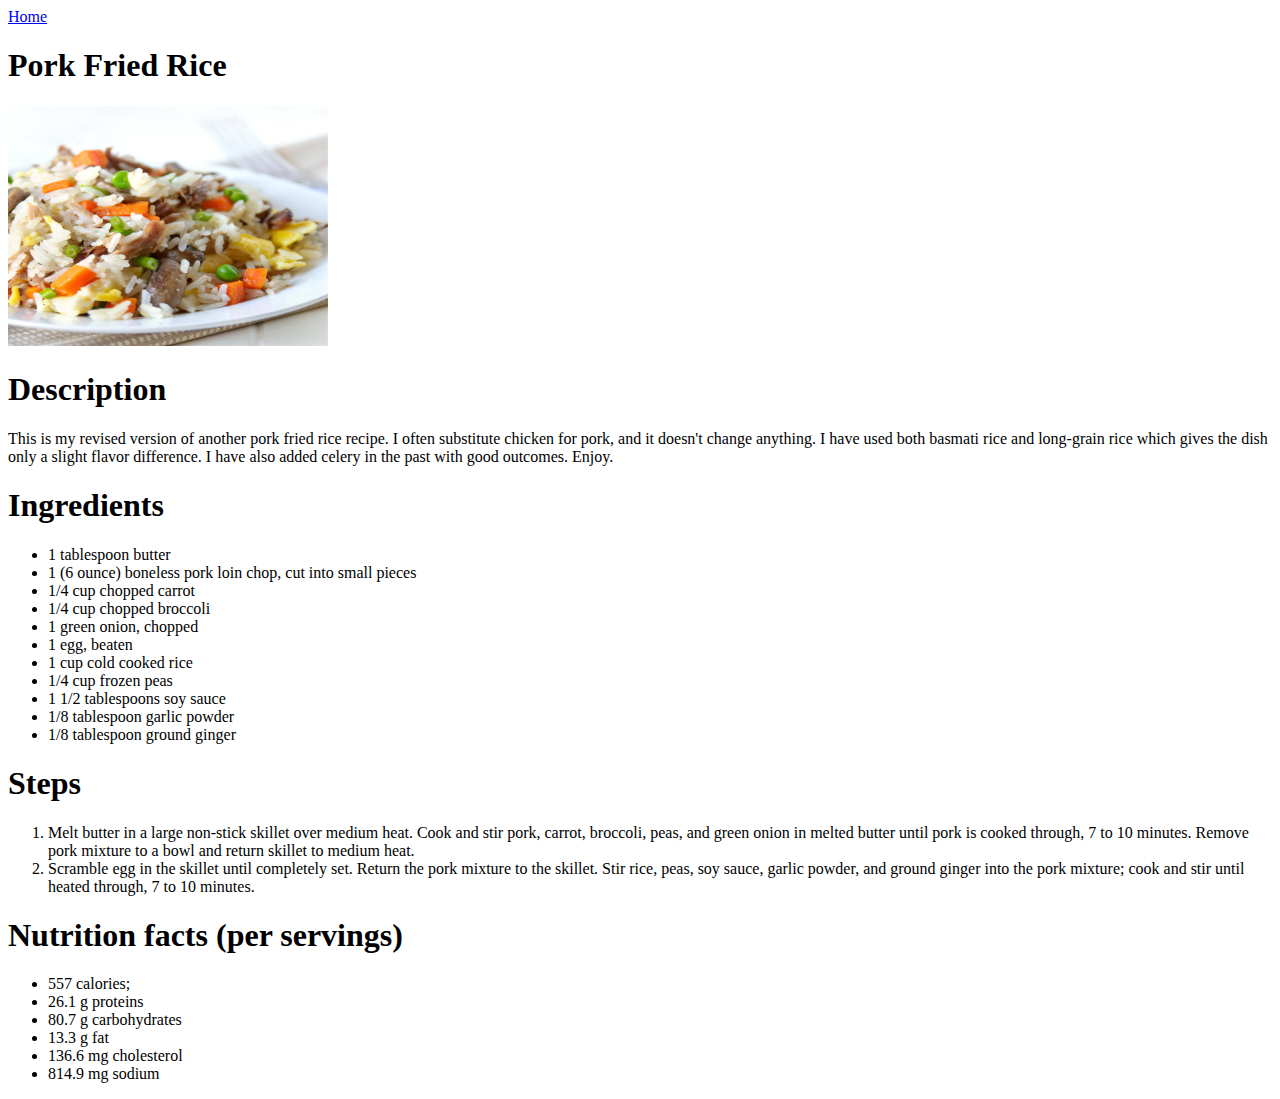
==== recipes/pork-fried-rice.html @ eafa2909 "Add pork-fried-recipe.html" ====
<!DOCTYPE html>
<html lang="en">

<head>
    <meta charset="UTF-8">
    <meta http-equiv="X-UA-Compatible" content="IE=edge">
    <meta name="viewport" content="width=device-width, initial-scale=1.0">
    <title>Pork Fried Rice Recipe</title>
</head>

<body>
    <a href="/index.html">Home</a>
    <h1>Pork Fried Rice </h1>
    <img src="/images/pork-fried-rice.jpeg" alt="pork-fried-rice" width="320" height="240">
    <h1>Description</h1>
    <p>This is my revised version of another pork fried rice recipe. I often substitute chicken for pork, and it doesn't
        change anything. I have used both basmati rice and long-grain rice which gives the dish only a slight flavor
        difference. I have also added celery in the past with good outcomes. Enjoy.</p>
    <h1>Ingredients</h1>
    <ul>
        <li>1 tablespoon butter</li>
        <li>1 (6 ounce) boneless pork loin chop, cut into small pieces</li>
        <li>1/4 cup chopped carrot</li>
        <li>1/4 cup chopped broccoli</li>
        <li>1 green onion, chopped</li>
        <li>1 egg, beaten</li>
        <li>1 cup cold cooked rice</li>
        <li>1/4 cup frozen peas</li>
        <li>1 1/2 tablespoons soy sauce</li>
        <li>1/8 tablespoon garlic powder</li>
        <li>1/8 tablespoon ground ginger</li>
    </ul>
    <h1>Steps</h1>
    <ol>
        <li>Melt butter in a large non-stick skillet over medium heat. Cook and stir pork, carrot, broccoli, peas, and
            green onion in melted butter until pork is cooked through, 7 to 10 minutes. Remove pork mixture to a bowl
            and return skillet to medium heat.</li>
        <li>Scramble egg in the skillet until completely set. Return the pork mixture to the skillet. Stir rice, peas,
            soy sauce, garlic powder, and ground ginger into the pork mixture; cook and stir until heated through, 7 to
            10 minutes.</li>            
    </ol>
    <h1>Nutrition facts (per servings)</h1>
    <ul>
        <li>557 calories;</li>
        <li>26.1 g proteins</li>
        <li>80.7 g carbohydrates</li>
        <li>13.3 g fat</li>
        <li>136.6 mg cholesterol</li>
        <li>814.9 mg sodium</li>
    </ul>
</body>

</html>
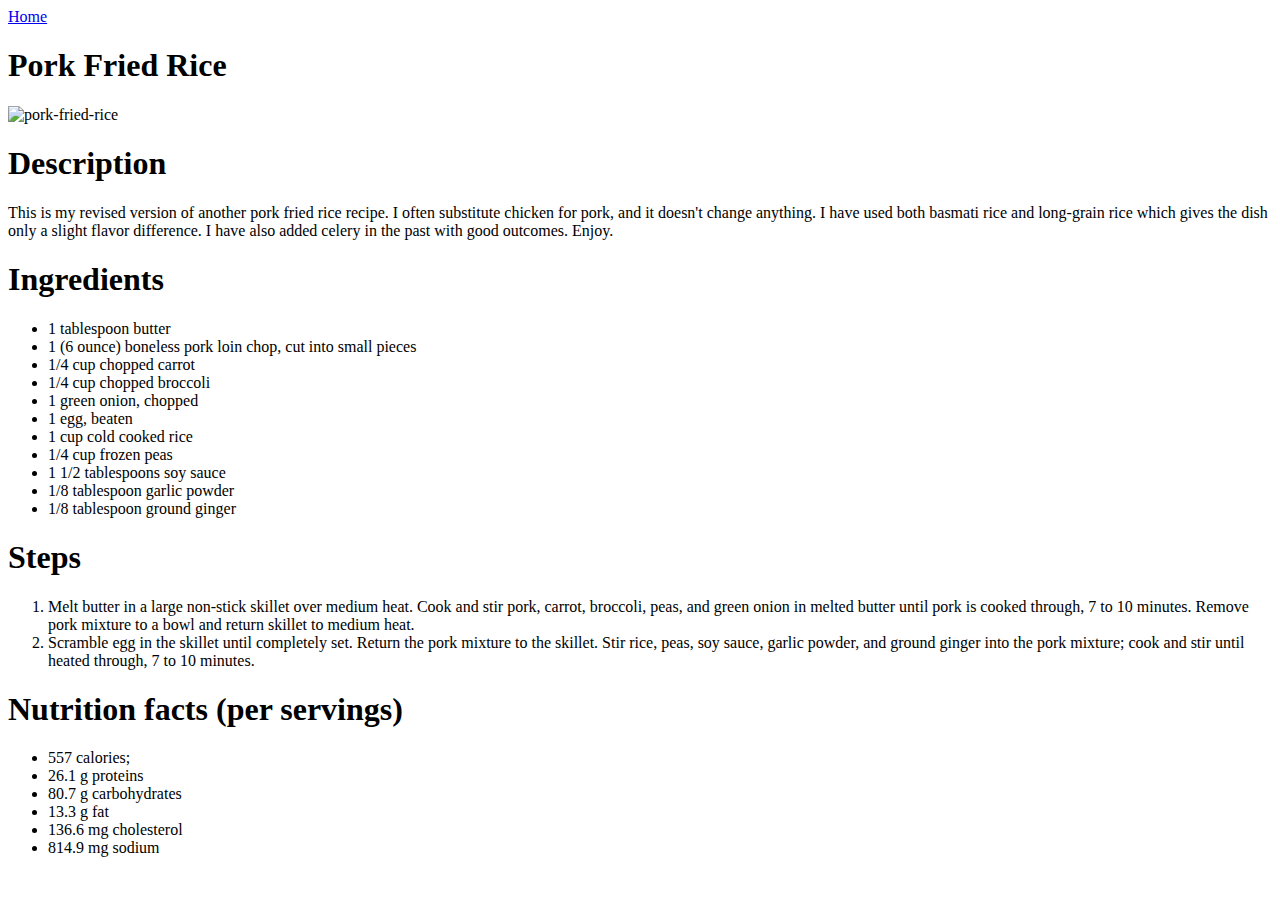
==== commit dff602f4: "Fixing pages bugs" ====
--- a/recipes/pork-fried-rice.html
+++ b/recipes/pork-fried-rice.html
@@ -9,9 +9,9 @@
 </head>
 
 <body>
-    <a href="/index.html">Home</a>
+    <a href="../index.html">Home</a>
     <h1>Pork Fried Rice </h1>
-    <img src="/images/pork-fried-rice.jpeg" alt="pork-fried-rice" width="320" height="240">
+    <img src="./images/pork-fried-rice.jpeg" alt="pork-fried-rice" width="320" height="240">
     <h1>Description</h1>
     <p>This is my revised version of another pork fried rice recipe. I often substitute chicken for pork, and it doesn't
         change anything. I have used both basmati rice and long-grain rice which gives the dish only a slight flavor
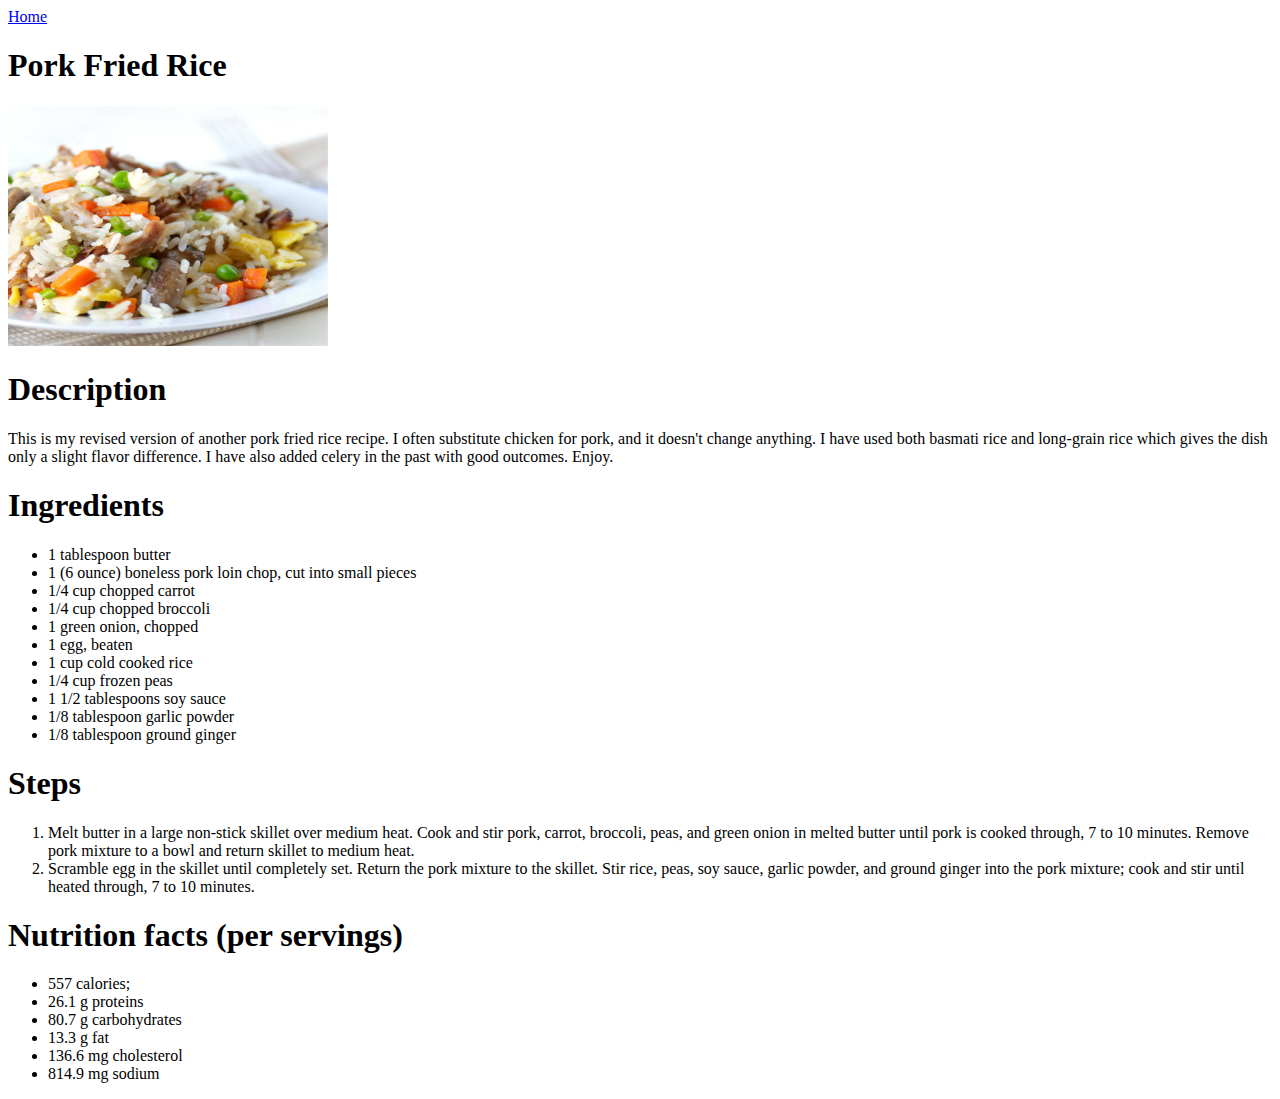
==== commit d99b9f5c: "Fixing bugs" ====
--- a/recipes/pork-fried-rice.html
+++ b/recipes/pork-fried-rice.html
@@ -9,9 +9,9 @@
 </head>
 
 <body>
-    <a href="../index.html">Home</a>
+    <a href="/index.html">Home</a>
     <h1>Pork Fried Rice </h1>
-    <img src="./images/pork-fried-rice.jpeg" alt="pork-fried-rice" width="320" height="240">
+    <img src="/images/pork-fried-rice.jpeg" alt="pork-fried-rice" width="320" height="240">
     <h1>Description</h1>
     <p>This is my revised version of another pork fried rice recipe. I often substitute chicken for pork, and it doesn't
         change anything. I have used both basmati rice and long-grain rice which gives the dish only a slight flavor
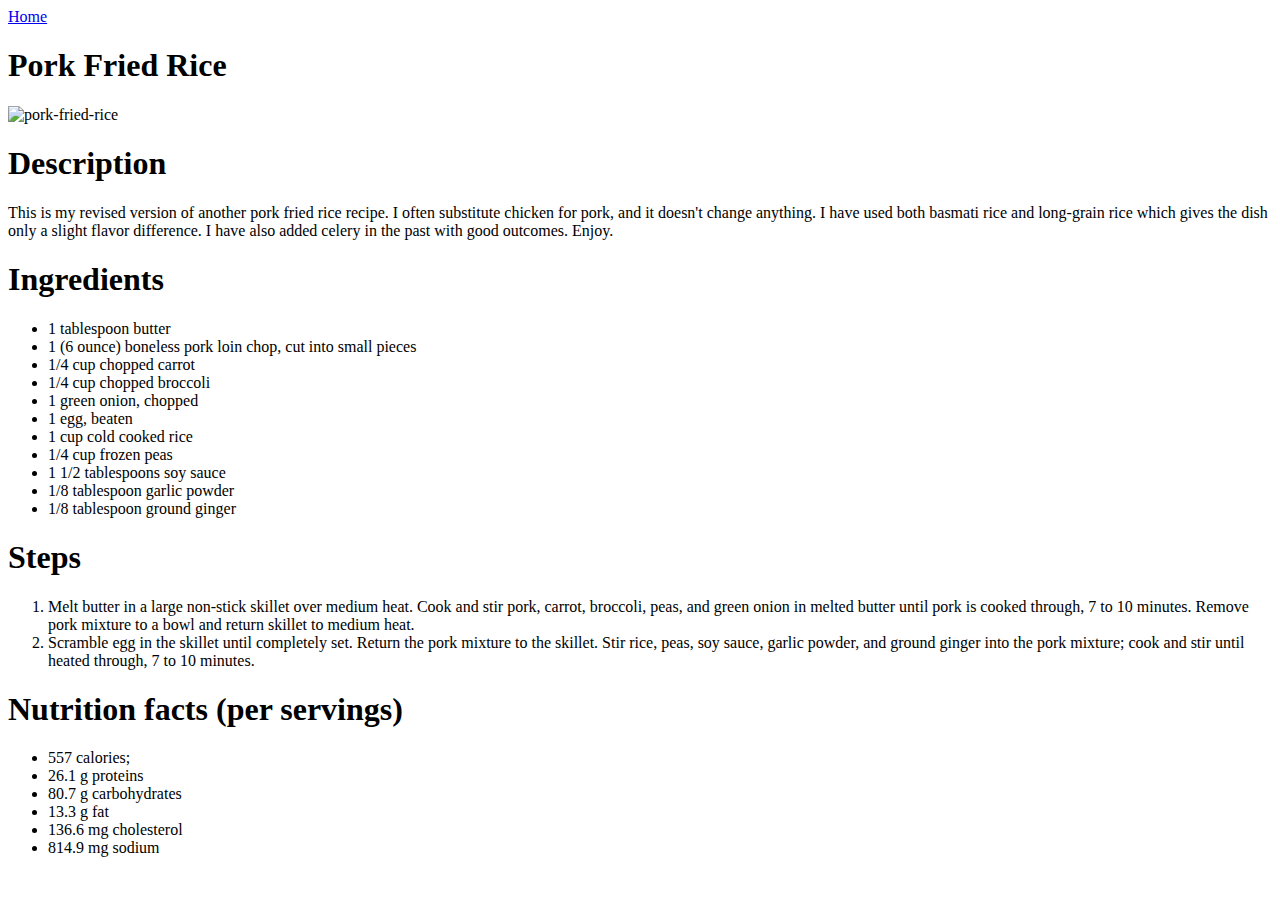
==== commit 5fc41d31: "bugs" ====
--- a/recipes/pork-fried-rice.html
+++ b/recipes/pork-fried-rice.html
@@ -9,9 +9,9 @@
 </head>
 
 <body>
-    <a href="/index.html">Home</a>
+    <a href="../index.html">Home</a>
     <h1>Pork Fried Rice </h1>
-    <img src="/images/pork-fried-rice.jpeg" alt="pork-fried-rice" width="320" height="240">
+    <img src="images/pork-fried-rice.jpeg" alt="pork-fried-rice" width="320" height="240">
     <h1>Description</h1>
     <p>This is my revised version of another pork fried rice recipe. I often substitute chicken for pork, and it doesn't
         change anything. I have used both basmati rice and long-grain rice which gives the dish only a slight flavor
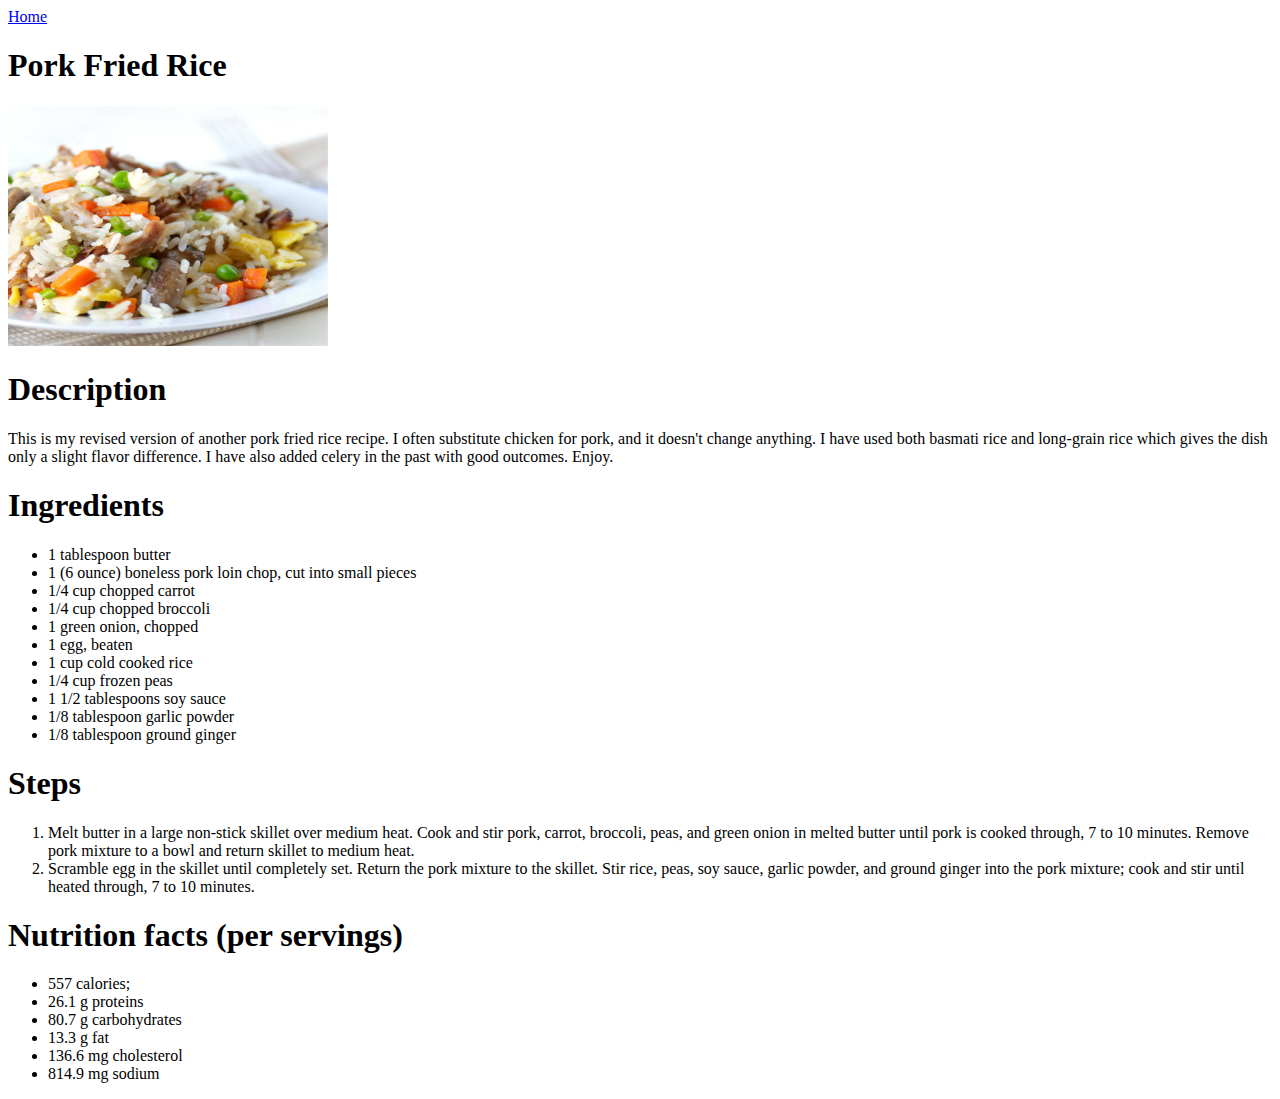
==== commit 4745e19b: "fixed links bugs" ====
--- a/recipes/pork-fried-rice.html
+++ b/recipes/pork-fried-rice.html
@@ -11,7 +11,7 @@
 <body>
     <a href="../index.html">Home</a>
     <h1>Pork Fried Rice </h1>
-    <img src="images/pork-fried-rice.jpeg" alt="pork-fried-rice" width="320" height="240">
+    <img src="../images/pork-fried-rice.jpeg" alt="pork-fried-rice" width="320" height="240">
     <h1>Description</h1>
     <p>This is my revised version of another pork fried rice recipe. I often substitute chicken for pork, and it doesn't
         change anything. I have used both basmati rice and long-grain rice which gives the dish only a slight flavor
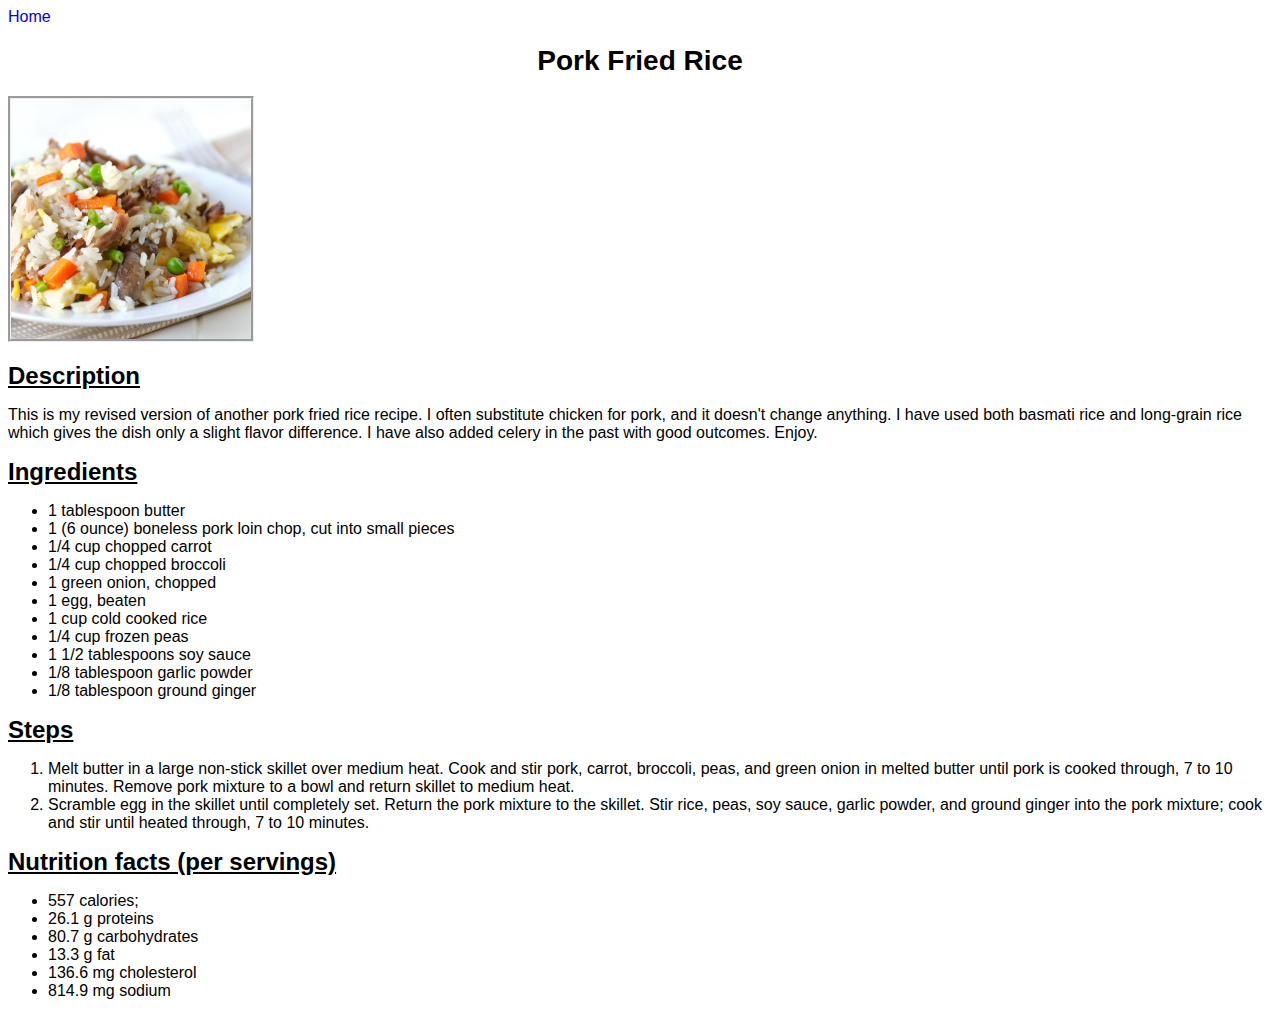
==== commit 256f6598: "Adding css style  to all pages" ====
--- a/recipes/pork-fried-rice.html
+++ b/recipes/pork-fried-rice.html
@@ -5,31 +5,41 @@
     <meta charset="UTF-8">
     <meta http-equiv="X-UA-Compatible" content="IE=edge">
     <meta name="viewport" content="width=device-width, initial-scale=1.0">
+    <link rel="stylesheet" href="styles.css">
     <title>Pork Fried Rice Recipe</title>
 </head>
 
 <body>
-    <a href="../index.html">Home</a>
-    <h1>Pork Fried Rice </h1>
+    <a id="home-link" href="../index.html">Home</a>
+    <h1 id="text-header">Pork Fried Rice </h1>
     <img src="../images/pork-fried-rice.jpeg" alt="pork-fried-rice" width="320" height="240">
-    <h1>Description</h1>
-    <p>This is my revised version of another pork fried rice recipe. I often substitute chicken for pork, and it doesn't
-        change anything. I have used both basmati rice and long-grain rice which gives the dish only a slight flavor
-        difference. I have also added celery in the past with good outcomes. Enjoy.</p>
-    <h1>Ingredients</h1>
-    <ul>
-        <li>1 tablespoon butter</li>
-        <li>1 (6 ounce) boneless pork loin chop, cut into small pieces</li>
-        <li>1/4 cup chopped carrot</li>
-        <li>1/4 cup chopped broccoli</li>
-        <li>1 green onion, chopped</li>
-        <li>1 egg, beaten</li>
-        <li>1 cup cold cooked rice</li>
-        <li>1/4 cup frozen peas</li>
-        <li>1 1/2 tablespoons soy sauce</li>
-        <li>1/8 tablespoon garlic powder</li>
-        <li>1/8 tablespoon ground ginger</li>
-    </ul>
+
+    <div class="text-fam">
+        <h1 >Description</h1>
+        <p>This is my revised version of another pork fried rice recipe. I often substitute chicken for pork, and it
+            doesn't
+            change anything. I have used both basmati rice and long-grain rice which gives the dish only a slight flavor
+            difference. I have also added celery in the past with good outcomes. Enjoy.</p>
+    </div>
+    <div class="info-recipe">
+        <h1>Ingredients</h1>
+
+        <ul>
+            <li>1 tablespoon butter</li>
+            <li>1 (6 ounce) boneless pork loin chop, cut into small pieces</li>
+            <li>1/4 cup chopped carrot</li>
+            <li>1/4 cup chopped broccoli</li>
+            <li>1 green onion, chopped</li>
+            <li>1 egg, beaten</li>
+            <li>1 cup cold cooked rice</li>
+            <li>1/4 cup frozen peas</li>
+            <li>1 1/2 tablespoons soy sauce</li>
+            <li>1/8 tablespoon garlic powder</li>
+            <li>1/8 tablespoon ground ginger</li>
+        </ul>
+    </div>
+
+    <div class="info-recipe">
     <h1>Steps</h1>
     <ol>
         <li>Melt butter in a large non-stick skillet over medium heat. Cook and stir pork, carrot, broccoli, peas, and
@@ -37,8 +47,11 @@
             and return skillet to medium heat.</li>
         <li>Scramble egg in the skillet until completely set. Return the pork mixture to the skillet. Stir rice, peas,
             soy sauce, garlic powder, and ground ginger into the pork mixture; cook and stir until heated through, 7 to
-            10 minutes.</li>            
+            10 minutes.</li>
     </ol>
+    </div>
+
+    <div class="info-recipe">
     <h1>Nutrition facts (per servings)</h1>
     <ul>
         <li>557 calories;</li>
@@ -48,6 +61,7 @@
         <li>136.6 mg cholesterol</li>
         <li>814.9 mg sodium</li>
     </ul>
+</div>
 </body>
 
 </html>--- a/recipes/styles.css
+++ b/recipes/styles.css
@@ -0,0 +1,30 @@
+body {
+    font-family: Verdana, 'Geneva', Tahoma, sans-serif;
+}
+
+#text-header {
+    font-size: 28px;
+    text-align: center;
+}
+
+img {
+    width: auto;
+    height: 240px;
+    border-style: groove;
+}
+
+h1 {
+    text-decoration: underline;
+    font-size: 24px;
+}
+
+#home-link {
+    text-decoration: none;
+}
+
+#text-header {
+    text-decoration: none;
+}
+
+
+
